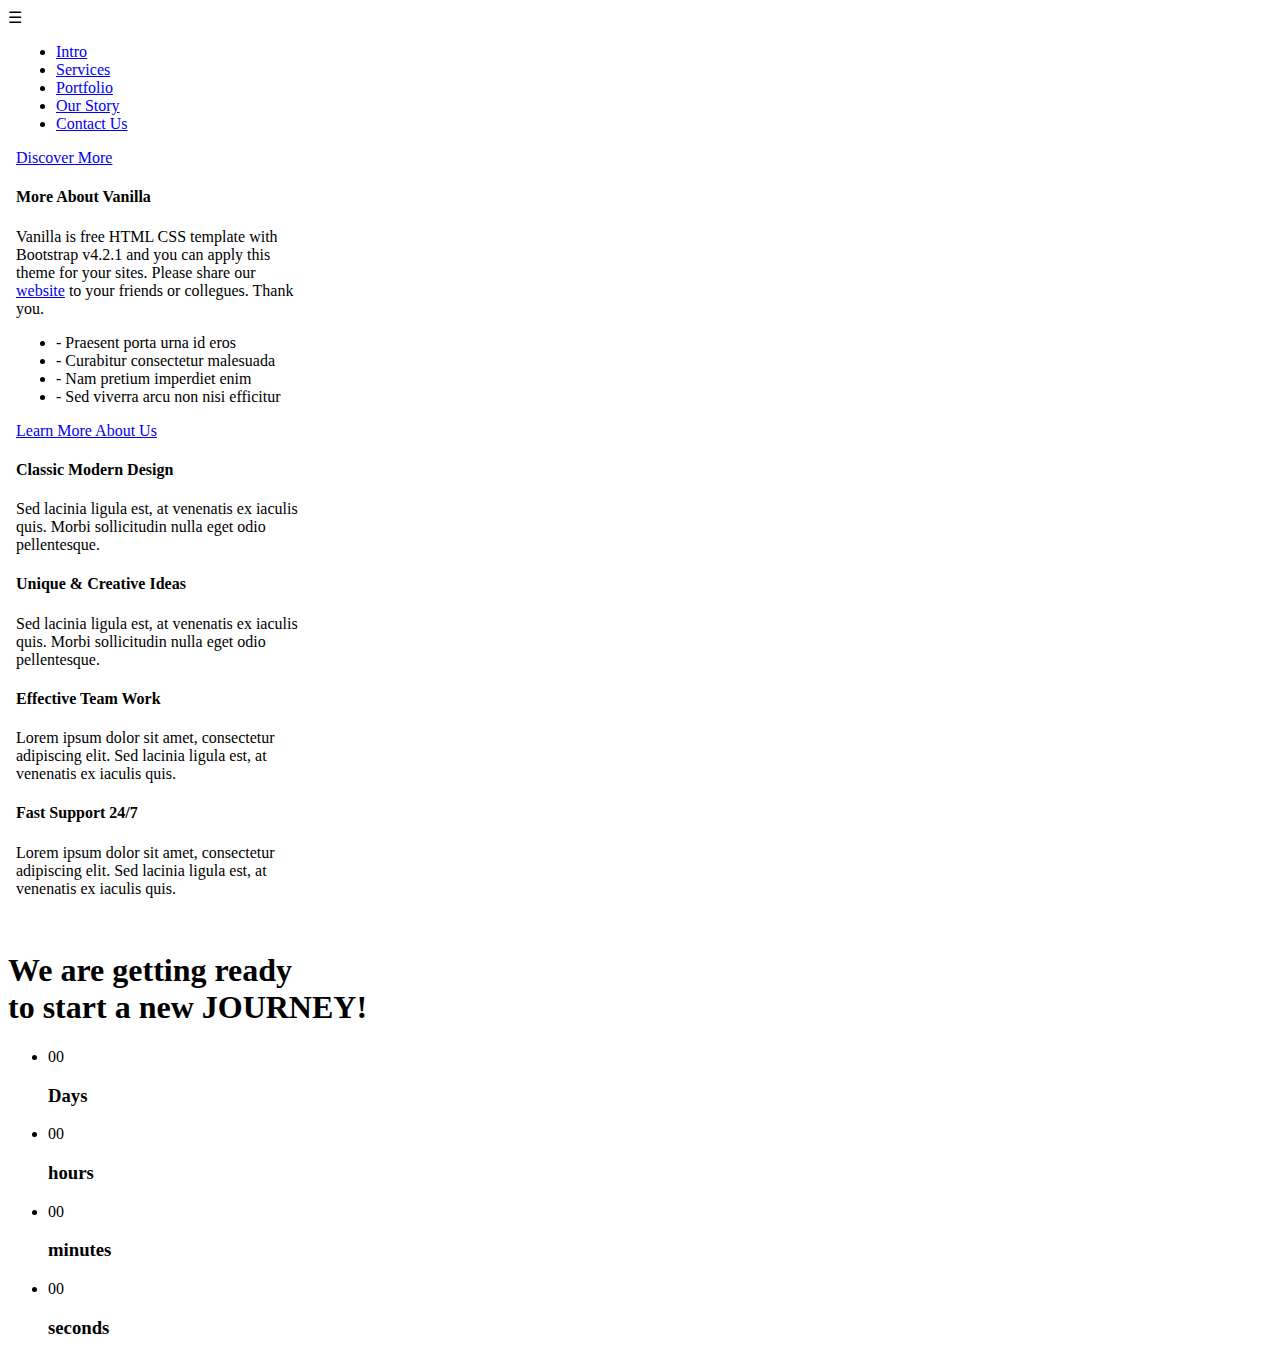
==== index.html @ f20406ef "commit" ====
﻿<!DOCTYPE html>
<html lang="en">
<head>

     <title style="font-family: 'Lucida Console', 'Courier New', monospace;">Jhilam Weds Debangshu</title>
<!-- 

Get Ready Template

https://templatemo.com/tm-521-get-ready

-->
     <meta charset="UTF-8">
     <meta http-equiv="X-UA-Compatible" content="IE=Edge">
     <meta name="description" content="">
     <meta name="keywords" content="">
     <meta name="team" content="">
     <meta name="viewport" content="width=device-width, initial-scale=1, maximum-scale=1">

     <link rel="stylesheet" href="css/bootstrap.min.css">
     <link rel="stylesheet" href="css/vegas.min.css">
     <link rel="stylesheet" href="css/font-awesome.min.css">

     <!-- MAIN CSS -->
     <link rel="stylesheet" href="css/templatemo-style.css">

</head>
<body>

     <!-- PRE LOADER -->
     <section class="preloader">
          <div class="spinner">

               <span class="spinner-rotate"></span>
               
          </div>
     </section>


     <!-- GRID LINE -->
    <section class="grid">
         <div class="container">
            <div class="row">

              <div class="col-md-2 col-sm-2">
                <div class="grid-line"></div>
              </div>
              <div class="col-md-2 col-sm-2">
                <div class="grid-line"></div>
              </div>
              <div class="col-md-2 col-sm-2">
                <div class="grid-line"></div>
              </div>
              <div class="col-md-2 col-sm-2">
                <div class="grid-line"></div>
              </div>
              <div class="col-md-2 col-sm-2">
                <div class="grid-line"></div>
              </div>

            </div>
         </div>
    </section>


    <div class="menu-bg"></div>
    <div class="menu-burger">☰</div>

    <div class="menu-items">
       <!-- <div class="container">
         <div class="row"> -->
          <iframe src="./vanilla/index.html" style="border:none; height: 100vh;">
          </iframe>
           <!-- <div class="col-md-offset-2 col-md-4 col-sm-6">
            <h1>Navigations</h1>
             <ul class="menu">
                <li><a href="#">Home</a></li>
                <li><a href="#">Our Studio</a></li>
                <li><a href="#">Journal</a></li>
                <li><a href="#">Start a project</a></li>
                <li><a href="#">Email Us</a></li>
            </ul>
           </div>

           <div class="col-md-4 col-sm-6">
             <address>
               <h1>Our Studio</h1>
               <p>1234 New Street View, <br> Kumasi, Ghana</p>
               <div class="google-map">
                  <iframe src="https://www.google.com/maps/embed?pb=!1m18!1m12!1m3!1d1197183.8373802372!2d-1.9415093691103689!3d6.781986417238027!2m3!1f0!2f0!3f0!3m2!1i1024!2i768!4f13.1!3m3!1m2!1s0xfdb96f349e85efd%3A0xb8d1e0b88af1f0f5!2sKumasi+Central+Market!5e0!3m2!1sen!2sth!4v1532967884907" allowfullscreen></iframe>
               </div>
             </address>
           </div> 

           <div class="col-md-12 col-sm-12">
             <ul class="social-icon">
              <li class="line"></li>
               <li><a href="https://fb.com/templatemo" class="fa fa-facebook"></a></li>
               <li><a href="#" class="fa fa-twitter"></a></li>
               <li><a href="https://plus.google.com/+templatemo" class="fa fa-google"></a></li>
               <li><a href="#" class="fa fa-instagram"></a></li>
             </ul>
           </div> -->
         <!-- </div>
       </div> -->
    </div>


     <!-- HOME -->
     <section id="home">
        <div class="overlay"></div>
          <div class="container">
               <div class="row">

                    <div class="col-md-12 col-sm-12">
                         <div class="home-info">
                              <h1>We are getting ready <br>to start a new JOURNEY!</h1>
                              <!-- You can change the date time in init.js file -->
                              <ul class="countdown">
                                   <li>
                                        <span class="days">00</span>
                                        <h3>Days</h3>
                                   </li>
                                   <li>
                                        <span class="hours">00</span>
                                        <h3>hours</h3>
                                   </li>
                                   <li>
                                        <span class="minutes">00</span>
                                        <h3>minutes</h3>
                                   </li>
                                   <li>
                                        <span class="seconds">00</span>
                                        <h3>seconds</h3>
                                   </li>     
                              </ul>
                              <!-- <div class="subscribe-form">
                                <form action="" method="get">
                                  <input type="email" name="email" class="form-control" placeholder="Enter your email" required="">
                                  <button type="submit" class="form-control"><i class="fa fa-envelope-o"></i></button>
                                </form>
                              </div> -->
                         </div>
                    </div>

               </div>
          </div>
     </section>

     <!-- SCRIPTS -->
     <script src="js/jquery.js"></script>
     <script src="js/bootstrap.min.js"></script>
     <script src="js/vegas.min.js"></script>
     <script src="js/countdown.js"></script>
     <script src="js/init.js"></script>
     <script src="js/custom.js"></script>

</body>
</html>
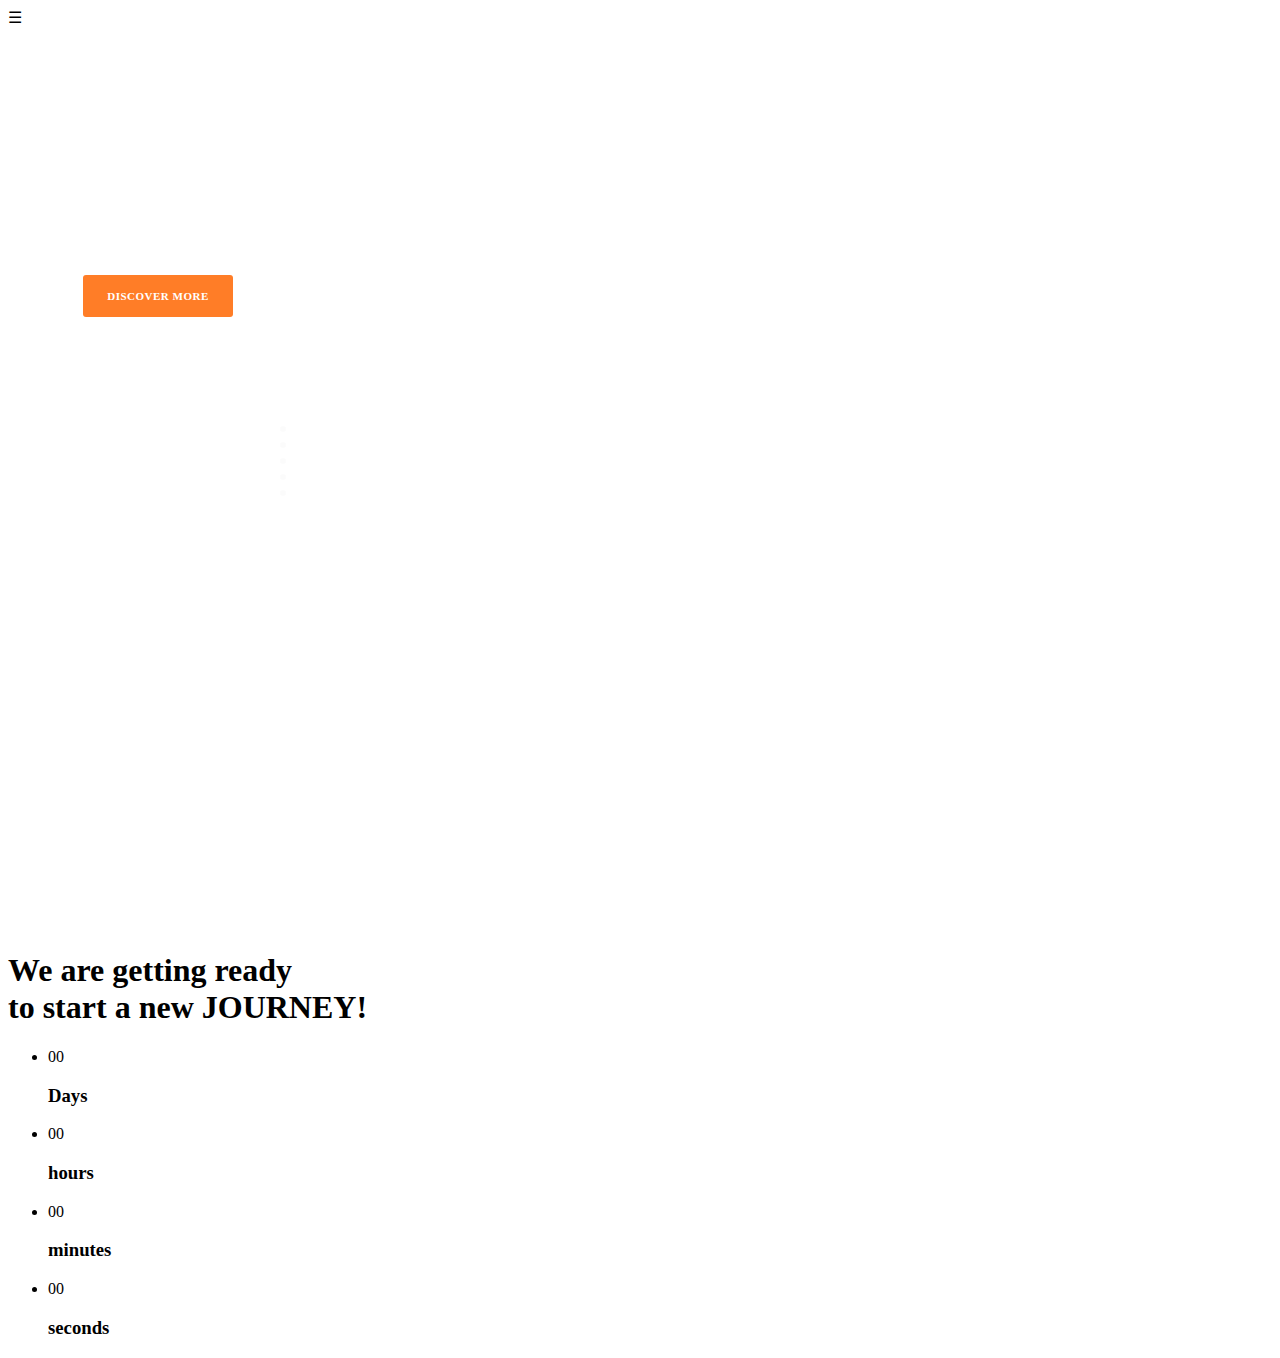
==== commit a106c8b5: "og image" ====
--- a/index.html
+++ b/index.html
@@ -3,13 +3,9 @@
 <head>
 
      <title style="font-family: 'Lucida Console', 'Courier New', monospace;">Jhilam Weds Debangshu</title>
-<!-- 
-
-Get Ready Template
-
-https://templatemo.com/tm-521-get-ready
-
--->
+     <link rel="icon" type="image/png" href="/favicon.ico"/>
+     <link rel="apple-touch-icon" href="apple-touch-icon.png">
+     <meta property="og:image" content="apple-touch-icon.png">
      <meta charset="UTF-8">
      <meta http-equiv="X-UA-Compatible" content="IE=Edge">
      <meta name="description" content="">
